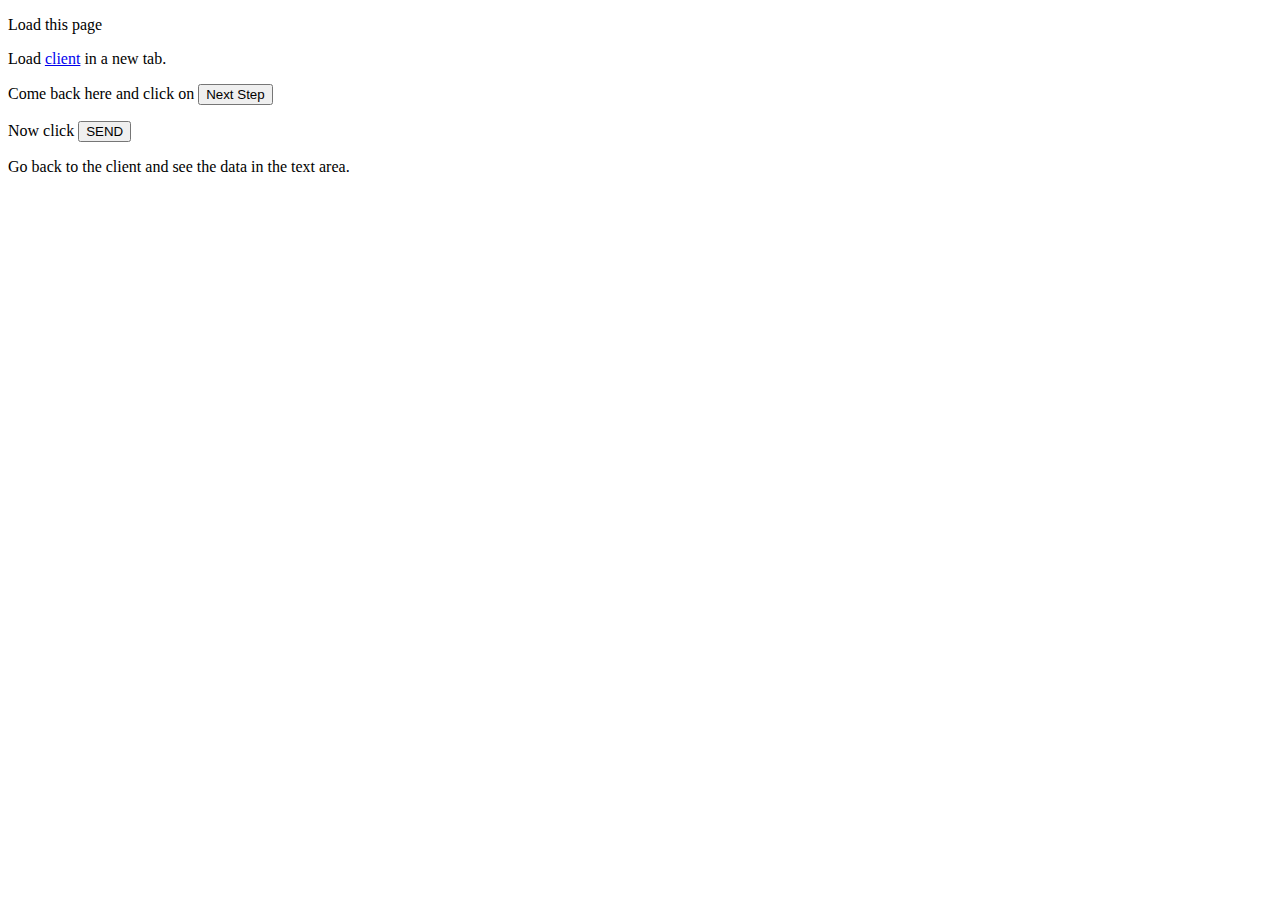
==== index.html @ c2f5642c "Working example for WebRTC with datachannels." ====
<!DOCTYPE html>
<html>
  <head>
	<title>WebRTC datachannel Spike</title>
	<script src="js/adapter.js"></script>
  </head>
  <body>
	<p>Load this page</p>
	<p>Load <a target="_blank" href="/client.html">client</a> in a new tab.</p>
	<p>Come back here and click on <button id="setRemoteDescription">Next Step</button>
	</p>
	<p>Now click <button id="sendButton">SEND</button></p>
    <p>Go back to the client and see the data in the text area.</p>
    <script src="js/sender.js"></script>
  </body>
</html>
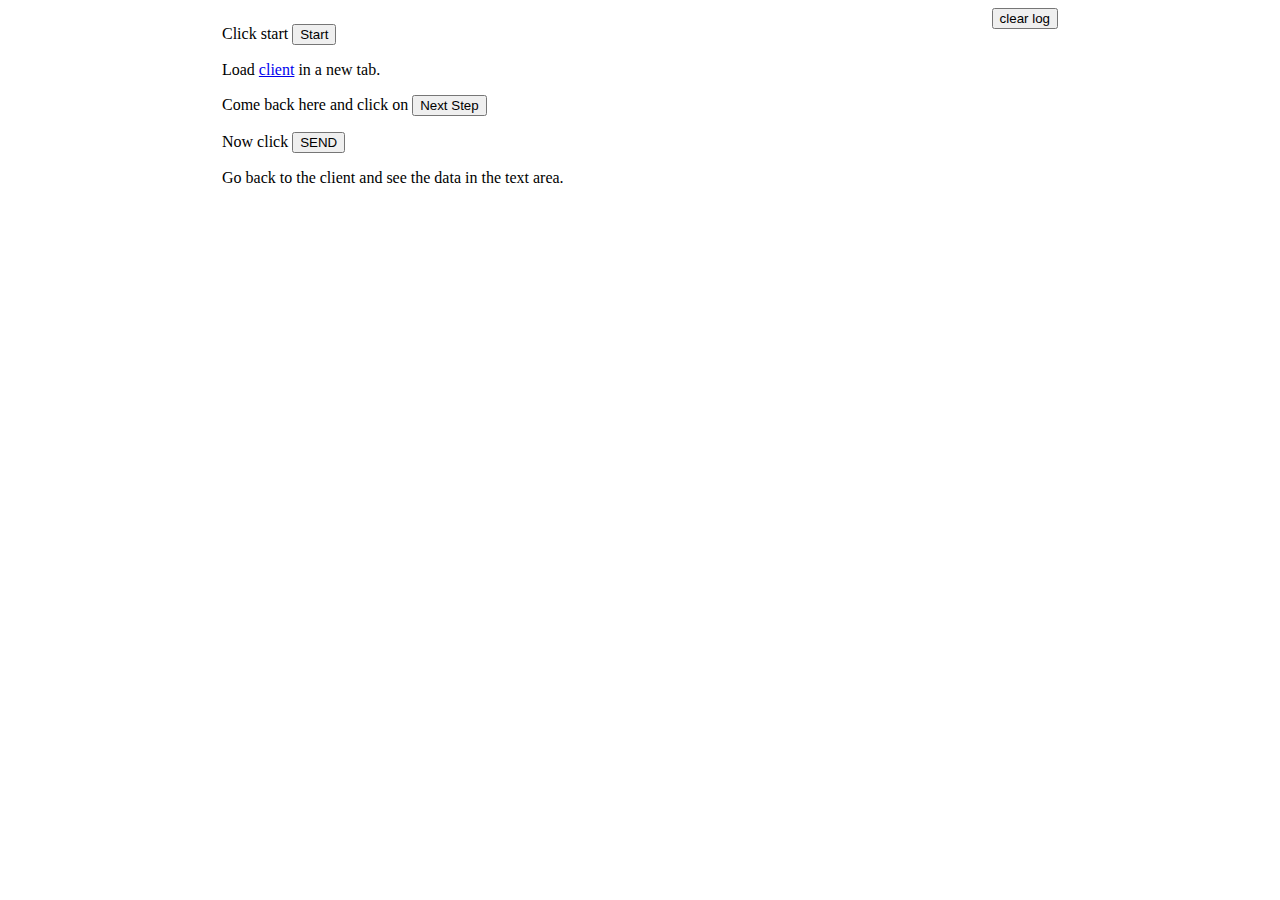
==== commit bf3594e7: "Log steps in html instead of console." ====
--- a/index.html
+++ b/index.html
@@ -2,15 +2,23 @@
 <html>
   <head>
 	<title>WebRTC datachannel Spike</title>
+	<meta charset="utf-8">
 	<script src="js/adapter.js"></script>
+	<link type="text/css" rel="stylesheet" href="css/common.css" />
   </head>
   <body>
-	<p>Load this page</p>
-	<p>Load <a target="_blank" href="/client.html">client</a> in a new tab.</p>
-	<p>Come back here and click on <button id="setRemoteDescription">Next Step</button>
-	</p>
-	<p>Now click <button id="sendButton">SEND</button></p>
-    <p>Go back to the client and see the data in the text area.</p>
-    <script src="js/sender.js"></script>
+	<div>
+	  <p>Click start <button id="start">Start</button></p>
+	  <p>Load <a target="_blank" href="client.html">client</a> in a new tab.</p>
+	  <p>Come back here and click on <button id="setRemoteDescription">Next Step</button>
+	  </p>
+	  <p>Now click <button id="sendButton">SEND</button></p>
+      <p>Go back to the client and see the data in the text area.</p>
+	</div>
+	<div id="results">
+	  <button id="clearLog">clear log</button>
+	</div>
+	<script src="js/common.js"></script>
+	<script src="js/sender.js"></script>
   </body>
 </html>
--- a/css/common.css
+++ b/css/common.css
@@ -0,0 +1,8 @@
+body {
+	display: flex;
+	justify-content: space-around;
+}
+
+#results {
+	max-width: 50%;
+}